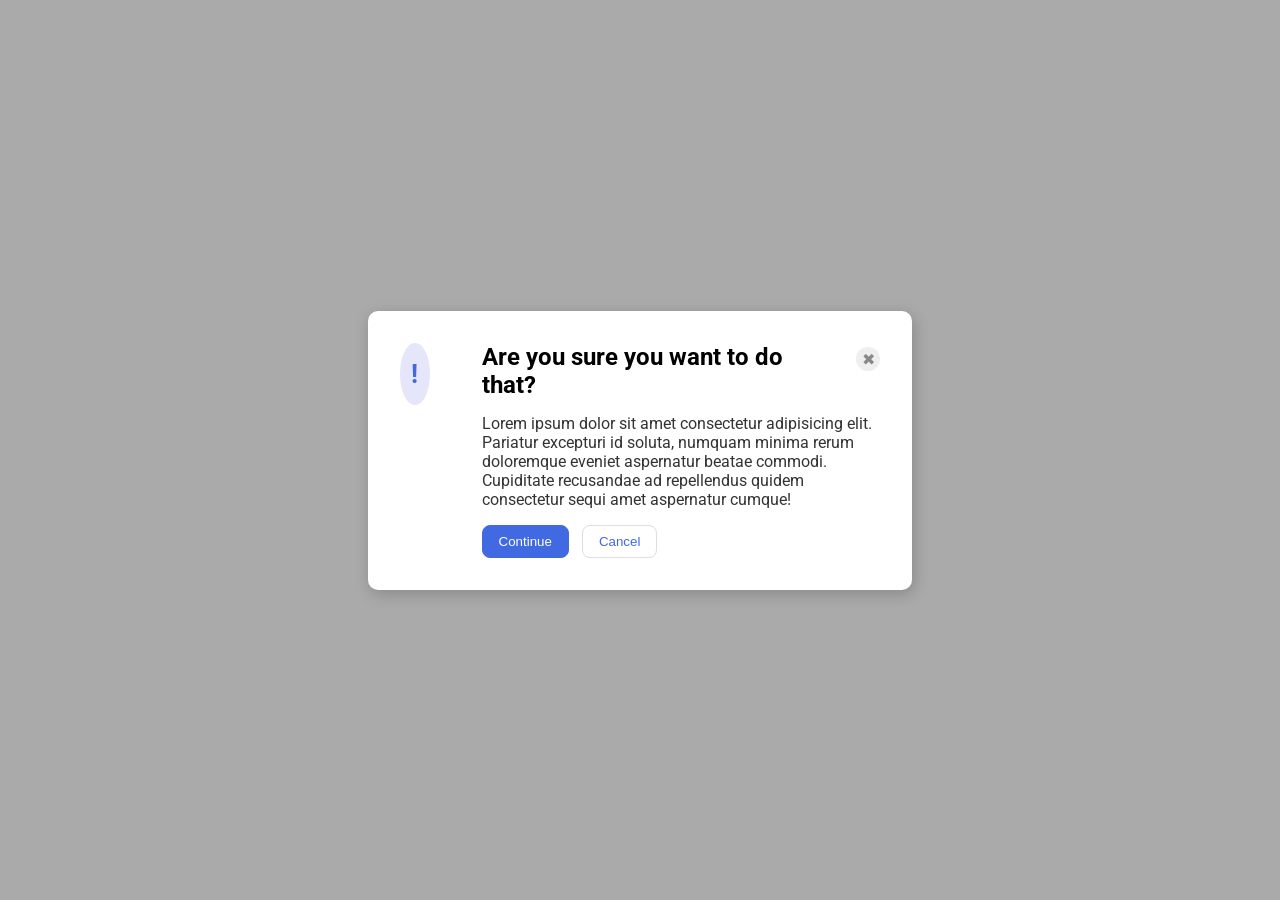
==== foundations/flex/05-flex-modal/index.html @ c7cd15f6 "applied modal stylin" ====
<!DOCTYPE html>
<html lang="en">
  <head>
    <meta charset="UTF-8">
    <meta http-equiv="X-UA-Compatible" content="IE=edge">
    <meta name="viewport" content="width=device-width, initial-scale=1.0">
    <link rel="stylesheet" href="style.css">
    <title>Modal</title>
  </head>
  <body>
    <div class="modal">

      <div class="icon">!</div>

      <div class="container-one">

        <div class="header-cross">
          <div class="header">Are you sure you want to do that?</div>
          <button class="close-button">✖</button>
        </div>

        <div class="main">
          <div class="text">Lorem ipsum dolor sit amet consectetur adipisicing elit. Pariatur excepturi id soluta, numquam minima rerum doloremque eveniet aspernatur beatae commodi. Cupiditate recusandae ad repellendus quidem consectetur sequi amet aspernatur cumque!</div>
        </div>
        
        <div class="continue-cancel">
          <button class="continue">Continue</button>
          <button class="cancel">Cancel</button>
        </div>
        

      </div>
    </div>
  </body>
</html>
---- foundations/flex/05-flex-modal/style.css ----
@import url('https://fonts.googleapis.com/css2?family=Roboto:wght@400;700&display=swap');

html, body {
  height: 100%;
}

body {
  font-family: Roboto, sans-serif;
  margin: 0;
  background: #aaa;
  color: #333;
  /* I'll give you this one for free lol */
  display: flex;
  align-items: center;
  justify-content: center;
}

.modal {
  background: white;
  width: 480px;
  border-radius: 10px;
  box-shadow: 2px 4px 16px rgba(0,0,0,.2);
  display: flex;
  padding: 32px;
  gap:52px;

}

.icon {
  color: royalblue;
  font-size: 26px;
  font-weight: 700;
  background: lavender;
  width: 42px;
  height: 42px;
  border-radius: 50%;
  display: flex;
  align-items: center;
  justify-content: center;
  text-align: left;
  padding: 10px 10px 10px 10px;
}

.close-button {
  background: #eee;
  border-radius: 50%;
  color: #888;
  font-weight: 400;
  font-size: 16px;
  height: 24px;
  width: 24px;
  display: flex;
  align-items: center;
  justify-content: center;
  border: 1px solid #eee;
  padding: 0;
}

button {
  cursor: pointer;
  padding: 8px 16px;
  border-radius: 8px;
}

button.continue {
  background: royalblue;
  border: 1px solid royalblue;
  color: white;
}

button.cancel {
  background: white;
  border: 1px solid #ddd;
  color: royalblue;
}

.header{
  font-size:x-large;
  color: black;
  font-weight: bold;
}

.container-one{
  display: flex;
  flex-direction: column;
}

.header-cross{
  display: flex;
  gap:20px;
  justify-content: space-between;
  align-items: baseline;
  margin-bottom: 15px;
}

.main{
  display: flex;
  justify-content: center;
  flex-shrink: 3;

}

.continue-cancel{
  display: flex;
  margin-top: 16px;
  gap: 13px;
}
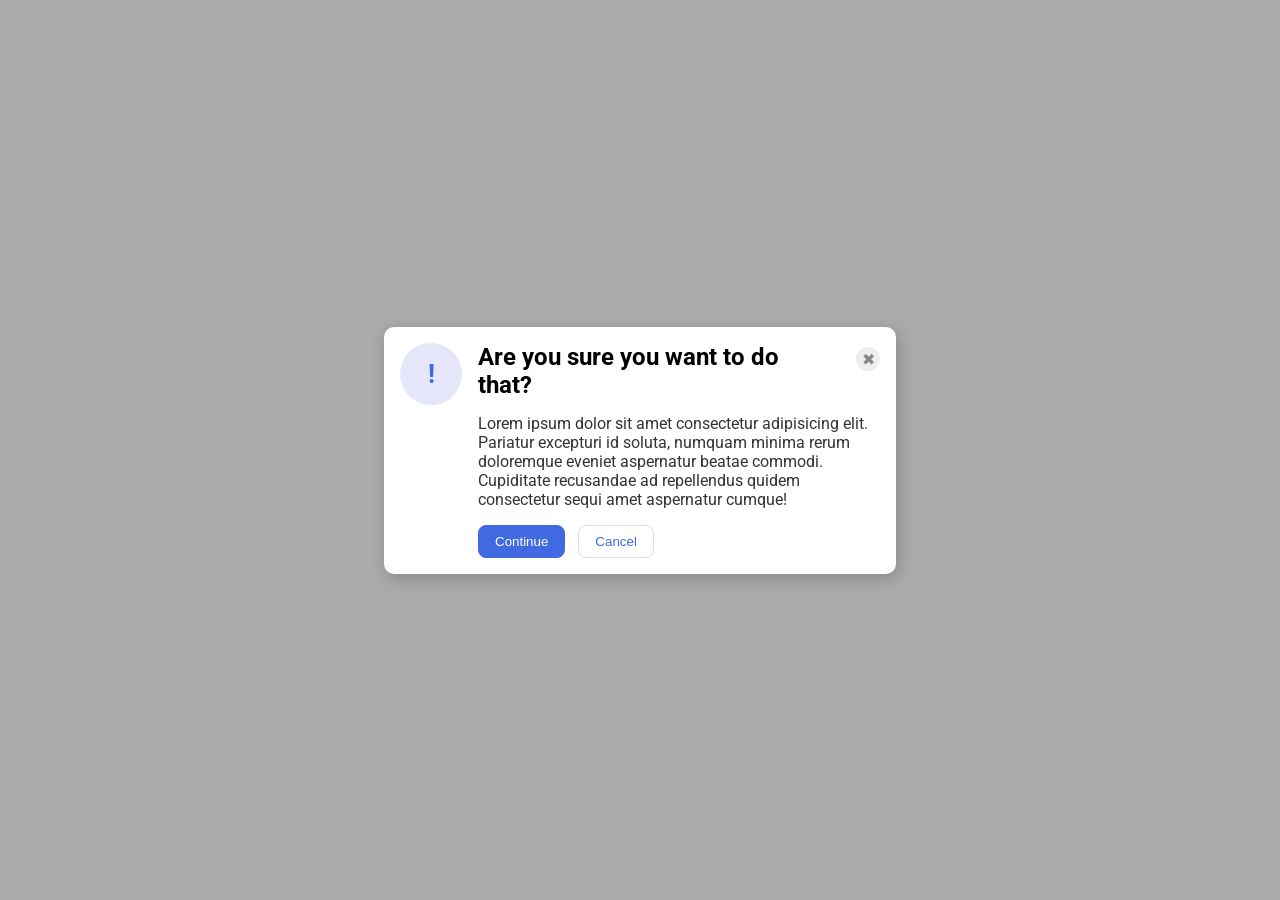
==== commit 2223009b: "added attirbute to prevent icon from shrinking" ====
--- a/foundations/flex/05-flex-modal/index.html
+++ b/foundations/flex/05-flex-modal/index.html
@@ -19,9 +19,7 @@
           <button class="close-button">✖</button>
         </div>
 
-        <div class="main">
-          <div class="text">Lorem ipsum dolor sit amet consectetur adipisicing elit. Pariatur excepturi id soluta, numquam minima rerum doloremque eveniet aspernatur beatae commodi. Cupiditate recusandae ad repellendus quidem consectetur sequi amet aspernatur cumque!</div>
-        </div>
+        <div class="text">Lorem ipsum dolor sit amet consectetur adipisicing elit. Pariatur excepturi id soluta, numquam minima rerum doloremque eveniet aspernatur beatae commodi. Cupiditate recusandae ad repellendus quidem consectetur sequi amet aspernatur cumque!</div>
         
         <div class="continue-cancel">
           <button class="continue">Continue</button>
--- a/foundations/flex/05-flex-modal/style.css
+++ b/foundations/flex/05-flex-modal/style.css
@@ -21,8 +21,8 @@
   border-radius: 10px;
   box-shadow: 2px 4px 16px rgba(0,0,0,.2);
   display: flex;
-  padding: 32px;
-  gap:52px;
+  padding: 16px;
+  gap: 16px;
 
 }
 
@@ -39,6 +39,7 @@
   justify-content: center;
   text-align: left;
   padding: 10px 10px 10px 10px;
+  flex-shrink: 0;
 }
 
 .close-button {
@@ -93,7 +94,7 @@
   margin-bottom: 15px;
 }
 
-.main{
+.text{
   display: flex;
   justify-content: center;
   flex-shrink: 3;
